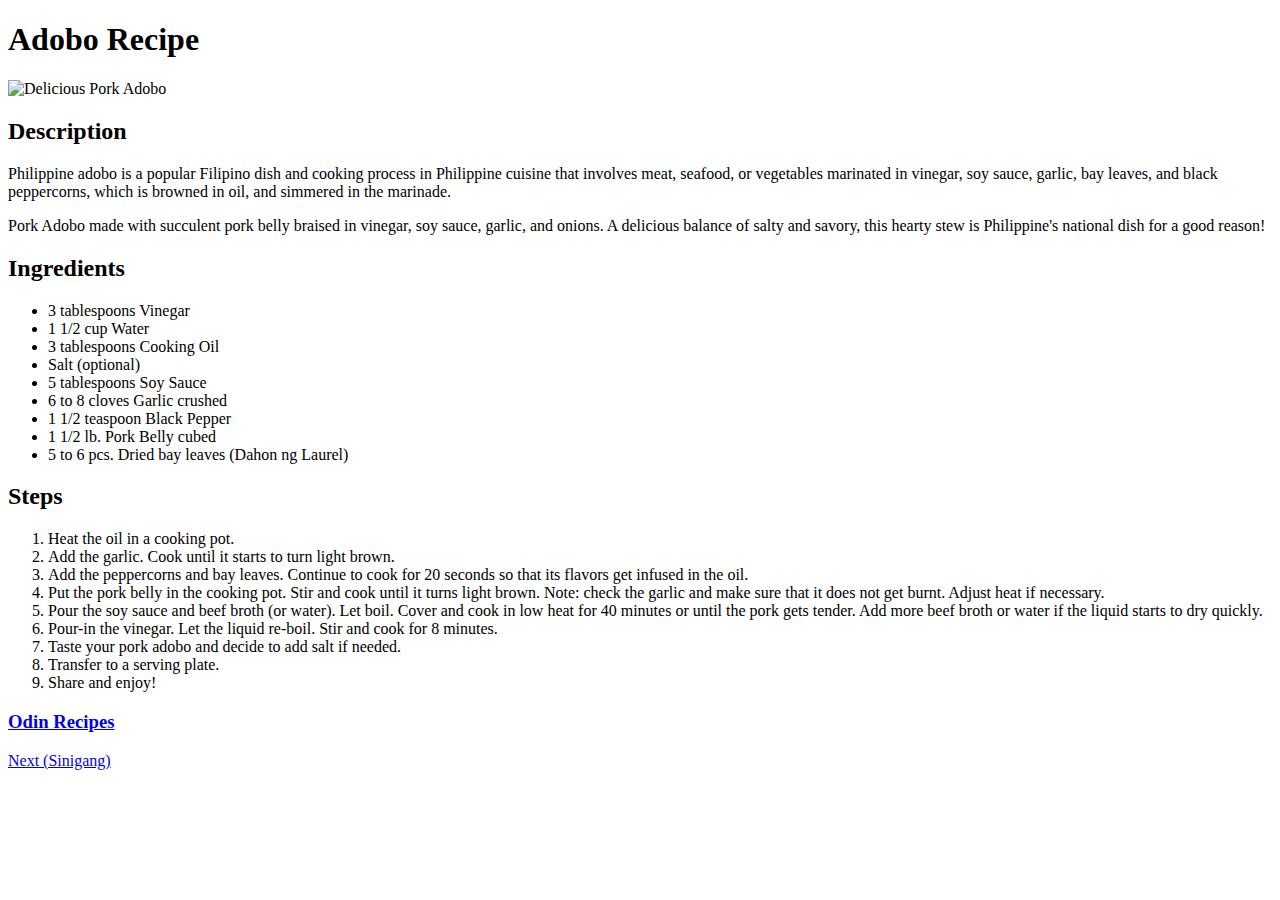
==== recipes/adobo.html @ 74bc3c25 "Create recipes and linking" ====
<!DOCTYPE html>
<html lang="en">
<head>
    <meta charset="UTF-8">
    <title>Adobo</title>
</head>
<body>
    <h1>Adobo Recipe</h1>
        <img src="https://salu-salo.com/wp-content/uploads/2015/04/Pork-Adobo-3.jpg" alt="Delicious Pork Adobo">
    <h2>Description</h2>
        <p>Philippine adobo is a popular Filipino dish and cooking process in Philippine cuisine that involves meat, seafood, or vegetables marinated in vinegar, soy sauce, garlic, bay leaves, and black peppercorns, which is browned in oil, and simmered in the marinade.</p>
        <p>Pork Adobo made with succulent pork belly braised in vinegar, soy sauce, garlic, and onions.  A delicious balance of salty and savory, this hearty stew is Philippine's national dish for a good reason!</p>
    <h2>Ingredients</h2>
        <ul>
            <li>3 tablespoons Vinegar</li>
            <li>1 1/2 cup Water</li>
            <li>3 tablespoons Cooking Oil</li> 
            <li>Salt (optional)</li>
            <li>5 tablespoons Soy Sauce</li>
            <li>6 to 8 cloves Garlic crushed</li>
            <li>1 1/2 teaspoon Black Pepper</li>
            <li>1 1/2 lb. Pork Belly cubed</li>
            <li>5 to 6 pcs. Dried bay leaves (Dahon ng Laurel)</li>
        </ul>
    <h2>Steps</h2>
        <ol>
            <li>Heat the oil in a cooking pot.</li>
            <li>Add the garlic. Cook until it starts to turn light brown.</li>
            <li>Add the peppercorns and bay leaves. Continue to cook for 20 seconds so that its flavors get infused in the oil.</li>
            <li>Put the pork belly in the cooking pot. Stir and cook until it turns light brown. Note: check the garlic and make sure that it does not get burnt. Adjust heat if necessary.</li>
            <li>Pour the soy sauce and beef broth (or water). Let boil. Cover and cook in low heat for 40 minutes or until the pork gets tender. Add more beef broth or water if the liquid starts to dry quickly.</li>
            <li>Pour-in the vinegar. Let the liquid re-boil. Stir and cook for 8 minutes.</li>
            <li>Taste your pork adobo and decide to add salt if needed.</li>
            <li>Transfer to a serving plate.</li>
            <li>Share and enjoy!</li>
        </ol>
    <h3><a href="../index.html">Odin Recipes</a></h3>
    <a href="./sinigang.html">Next (Sinigang)</a>
</body>
</html>
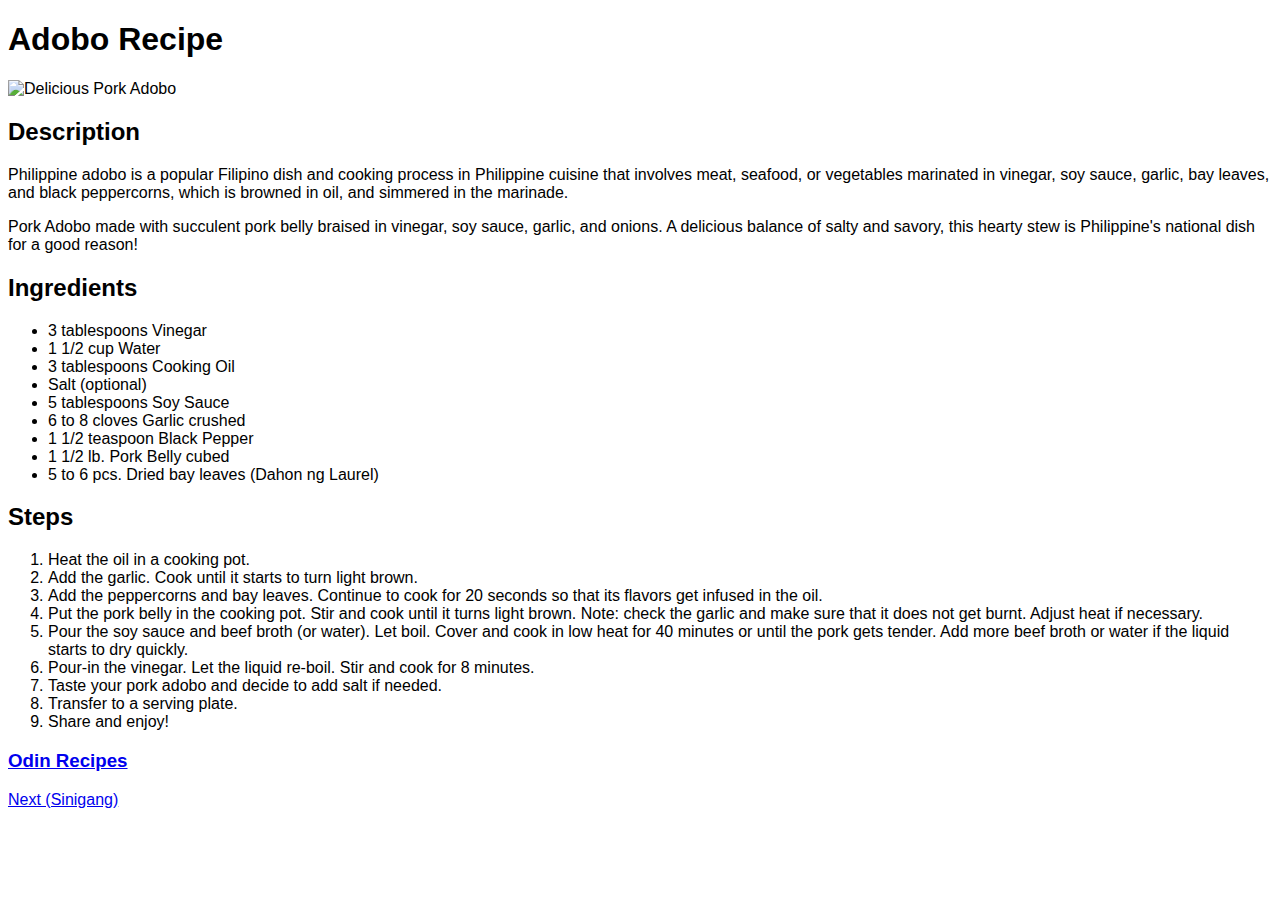
==== commit 580c0d26: "Initial CSS update on Recipe" ====
--- a/recipes/adobo.html
+++ b/recipes/adobo.html
@@ -2,10 +2,13 @@
 <html lang="en">
 <head>
     <meta charset="UTF-8">
+    <meta http-equiv="X-UA-Compatible" content="IE=edge">
+    <meta name="viewport" content="width=device-width, initial-scale=1.0">
+    <link rel="stylesheet" href="styles.css">
     <title>Adobo</title>
 </head>
 <body>
-    <h1>Adobo Recipe</h1>
+    <h1 class="title">Adobo Recipe</h1>
         <img src="https://salu-salo.com/wp-content/uploads/2015/04/Pork-Adobo-3.jpg" alt="Delicious Pork Adobo">
     <h2>Description</h2>
         <p>Philippine adobo is a popular Filipino dish and cooking process in Philippine cuisine that involves meat, seafood, or vegetables marinated in vinegar, soy sauce, garlic, bay leaves, and black peppercorns, which is browned in oil, and simmered in the marinade.</p>
--- a/recipes/styles.css
+++ b/recipes/styles.css
@@ -0,0 +1,3 @@
+* {
+    font-family: Verdana, Geneva, Tahoma, sans-serif;
+}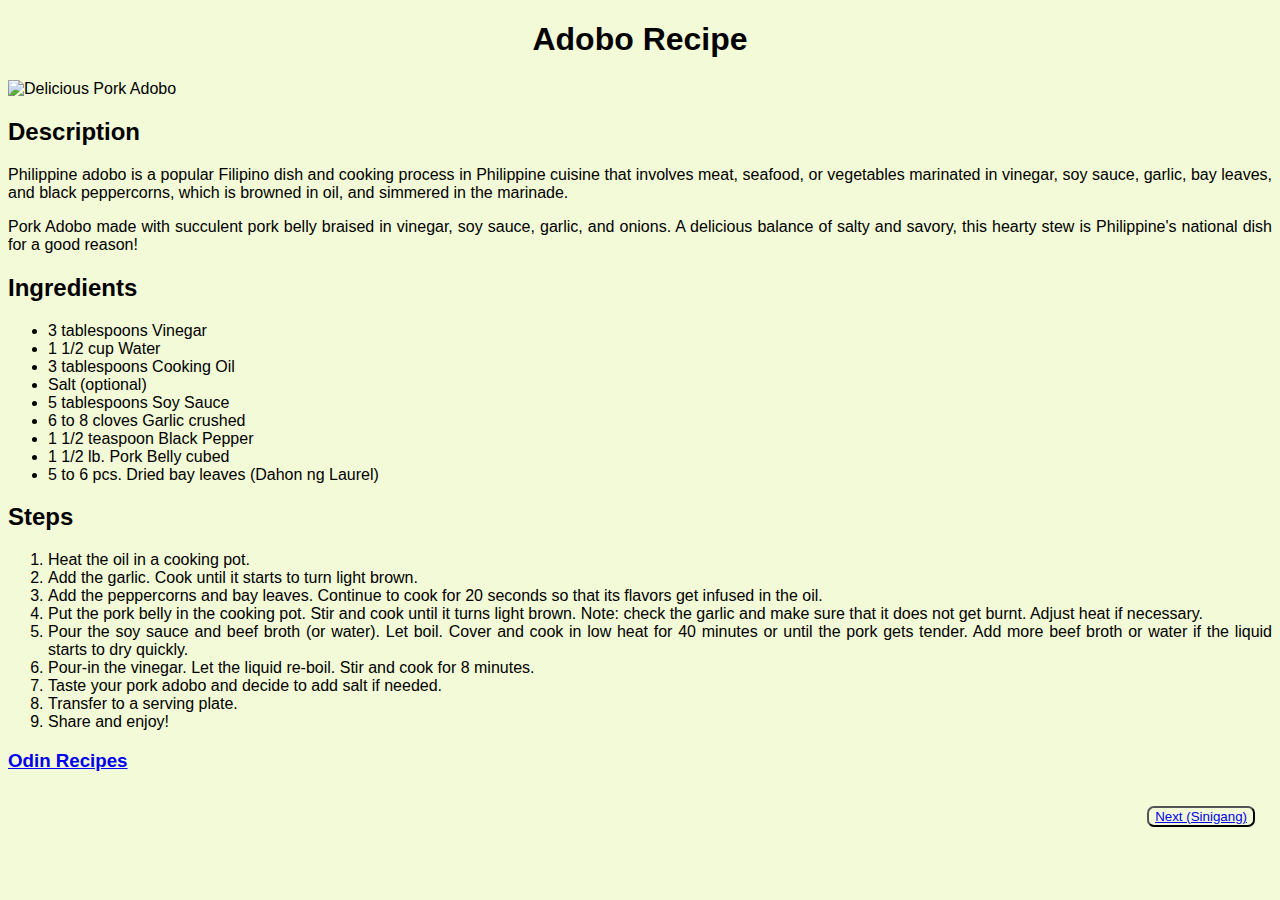
==== commit 99ab98bc: "Updated CSS" ====
--- a/recipes/adobo.html
+++ b/recipes/adobo.html
@@ -4,7 +4,7 @@
     <meta charset="UTF-8">
     <meta http-equiv="X-UA-Compatible" content="IE=edge">
     <meta name="viewport" content="width=device-width, initial-scale=1.0">
-    <link rel="stylesheet" href="styles.css">
+    <link rel="stylesheet" href="../style.css">
     <title>Adobo</title>
 </head>
 <body>
@@ -37,7 +37,7 @@
             <li>Transfer to a serving plate.</li>
             <li>Share and enjoy!</li>
         </ol>
-    <h3><a href="../index.html">Odin Recipes</a></h3>
-    <a href="./sinigang.html">Next (Sinigang)</a>
+    <h3><a href="../index.html">Odin Recipes</a></h3> 
+    <button class="button right"><a href="./sinigang.html">Next (Sinigang)</a></button>
 </body>
 </html>--- a/style.css
+++ b/style.css
@@ -0,0 +1,28 @@
+*
+ {
+    font-family: Verdana, Geneva, Tahoma, sans-serif;
+    background-color: rgb(243, 250, 215);
+    text-align: justify;
+}
+
+.title {
+    text-align: center;
+    font-weight: bolder;
+}
+
+img {
+    display: block;
+    margin: auto;
+    max-width: 100%;
+}
+
+.button {
+    display: inline-block;
+    margin: 15px;
+    border-radius: 7px;
+}
+
+.right {
+    position: absolute;
+    right: 10px;
+}